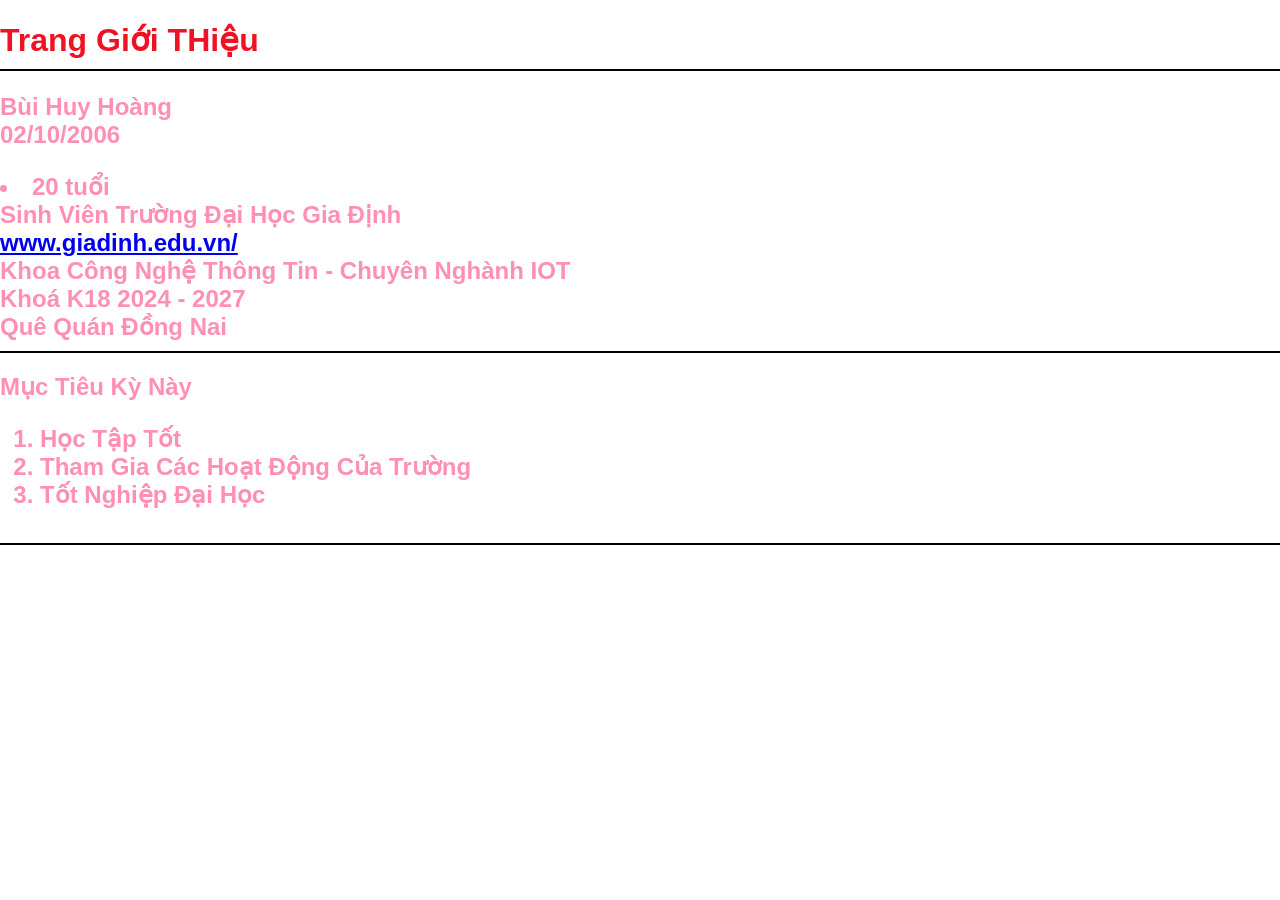
==== index.html @ 3bc1d827 "first commit: trang gioi thieu ban than" ====
<!DOCTYPE html> 
<html lang="en">
<head> 
    <meta charset="UTF-8"> 
    <meta name="viewport" content="width=device-width, initial-scale=1.0"> 
    <title>Bùi Huy Hoàng</title> 
    <style>
        a:hover {
            color: red;
            font-size: 25px;
        }
    </style>
<body>
    <h1>Trang Giới THiệu </h1>
    <h2> <strong>
        Bùi Huy Hoàng <br>
        02/10/2006 <br>
         </strong>
         <ul> </ul>
            <li> 20 tuổi <br>
         Sinh Viên Trường Đại Học Gia Định <br>
         <a href="https://www.giadinh.edu.vn/" target="_blank">www.giadinh.edu.vn/ </a> <br>
         Khoa Công Nghệ Thông Tin - Chuyên Nghành IOT <br>
         Khoá K18 2024 - 2027<br>
        </li>
        <p1> Quê Quán Đồng Nai</p1>
    </h2>
    <h2> Mục Tiêu Kỳ Này
        <ol>
            <li> Học Tập Tốt </li>
            <li> Tham Gia Các Hoạt Động Của Trường </li>
            <li> Tốt Nghiệp Đại Học </li>
    </h2>
    <link rel="stylesheet" href="style.css">
</body>
</html>
---- style.css ----
body {
    background-color: #ffffff;
    font-family: 'Poppins', sans-serif;
    margin: 0;
    padding: 20;
}

h1 {
  border-bottom : 2px solid #000000;
  color: #ef1224;
  padding-bottom: 10px;
}


h2 {
    border-bottom : 2px solid #000000;
    color: #ff8fb6;
    padding-bottom: 10px;
}

h3 {
    border-bottom : 2px solid #000000;
    color: #ddffc8;
    padding-bottom: 10px;
}

p {
    color: #fff7bc;
    line-height: 1.6;
}
hover {
    color: #ff2e2e;
    transition: color 0.3s ease;
}
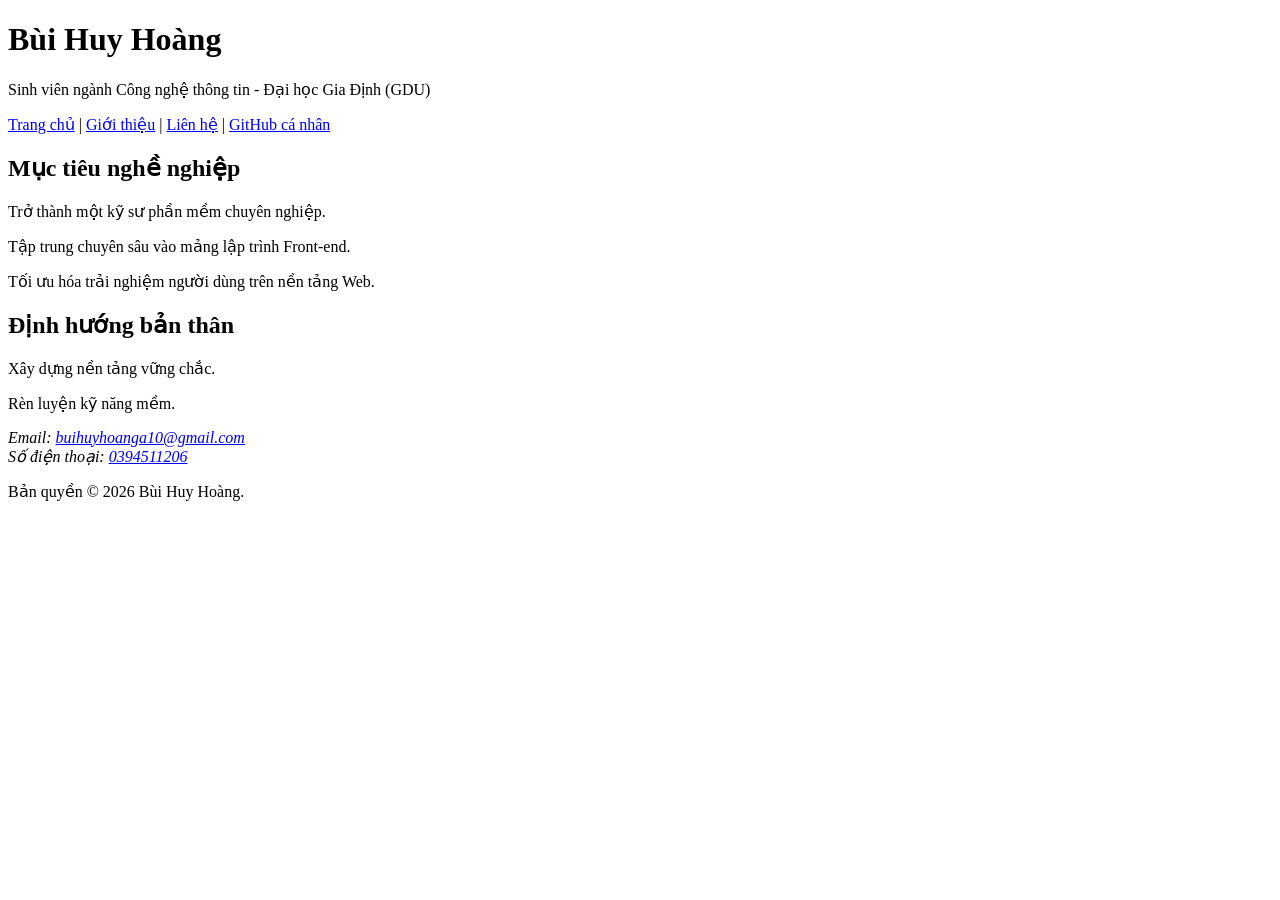
==== commit 52489ba9: "lab2" ====
--- a/index.html
+++ b/index.html
@@ -1,36 +1,54 @@
-<!DOCTYPE html> 
-<html lang="en">
-<head> 
-    <meta charset="UTF-8"> 
-    <meta name="viewport" content="width=device-width, initial-scale=1.0"> 
-    <title>Bùi Huy Hoàng</title> 
-    <style>
-        a:hover {
-            color: red;
-            font-size: 25px;
-        }
-    </style>
+<!DOCTYPE html>
+<html lang="vi">
+<head>
+    <meta charset="UTF-8">
+    <meta name="viewport" content="width=device-width, initial-scale=1.0">
+    
+    <title>Bùi Huy Hoàng – Trang chủ giới thiệu mục tiêu ngành CNTT</title>
+    
+    <meta name="description" content="Khám phá trang chủ của Bùi Huy Hoàng để xem chi tiết về mục tiêu nghề nghiệp Front-end Developer và lộ trình phát triển bản thân trong ngành CNTT năm 2026.">
+    
+    <meta property="og:title" content="Bùi Huy Hoàng – Trang chủ giới thiệu mục tiêu ngành CNTT">
+    <meta property="og:description" content="Khám phá trang chủ của Bùi Huy Hoàng để xem chi tiết về mục tiêu nghề nghiệp Front-end Developer.">
+    <meta property="og:type" content="website">
+    <meta property="og:image" content="https://via.placeholder.com/1200x630">
+</head>
 <body>
-    <h1>Trang Giới THiệu </h1>
-    <h2> <strong>
-        Bùi Huy Hoàng <br>
-        02/10/2006 <br>
-         </strong>
-         <ul> </ul>
-            <li> 20 tuổi <br>
-         Sinh Viên Trường Đại Học Gia Định <br>
-         <a href="https://www.giadinh.edu.vn/" target="_blank">www.giadinh.edu.vn/ </a> <br>
-         Khoa Công Nghệ Thông Tin - Chuyên Nghành IOT <br>
-         Khoá K18 2024 - 2027<br>
-        </li>
-        <p1> Quê Quán Đồng Nai</p1>
-    </h2>
-    <h2> Mục Tiêu Kỳ Này
-        <ol>
-            <li> Học Tập Tốt </li>
-            <li> Tham Gia Các Hoạt Động Của Trường </li>
-            <li> Tốt Nghiệp Đại Học </li>
-    </h2>
-    <link rel="stylesheet" href="style.css">
+
+    <header>
+        <h1>Bùi Huy Hoàng</h1>
+        <p>Sinh viên ngành Công nghệ thông tin - Đại học Gia Định (GDU)</p>
+    </header>
+
+    <nav>
+        <a href="index.html">Trang chủ</a> | 
+        <a href="about.html">Giới thiệu</a> | 
+        <a href="contact.html">Liên hệ</a> |
+        <a href="https://github.com/hoangbui" target="_blank" rel="noopener">GitHub cá nhân</a>
+    </nav>
+
+    <main>
+        <section>
+            <h2>Mục tiêu nghề nghiệp</h2>
+            <p>Trở thành một kỹ sư phần mềm chuyên nghiệp.</p>
+            <p>Tập trung chuyên sâu vào mảng lập trình Front-end.</p>
+            <p>Tối ưu hóa trải nghiệm người dùng trên nền tảng Web.</p>
+        </section>
+        
+        <section>
+            <h2>Định hướng bản thân</h2>
+            <p>Xây dựng nền tảng vững chắc.</p>
+            <p>Rèn luyện kỹ năng mềm.</p>
+        </section>
+    </main>
+
+    <footer>
+        <address>
+            Email: <a href="mailto:buihuyhoanga10@gmail.com">buihuyhoanga10@gmail.com</a> <br>
+            Số điện thoại: <a href="tel:0394511206">0394511206</a>
+        </address>
+        <p>Bản quyền &copy; 2026 Bùi Huy Hoàng.</p>
+    </footer>
+
 </body>
-</html>
+</html>
